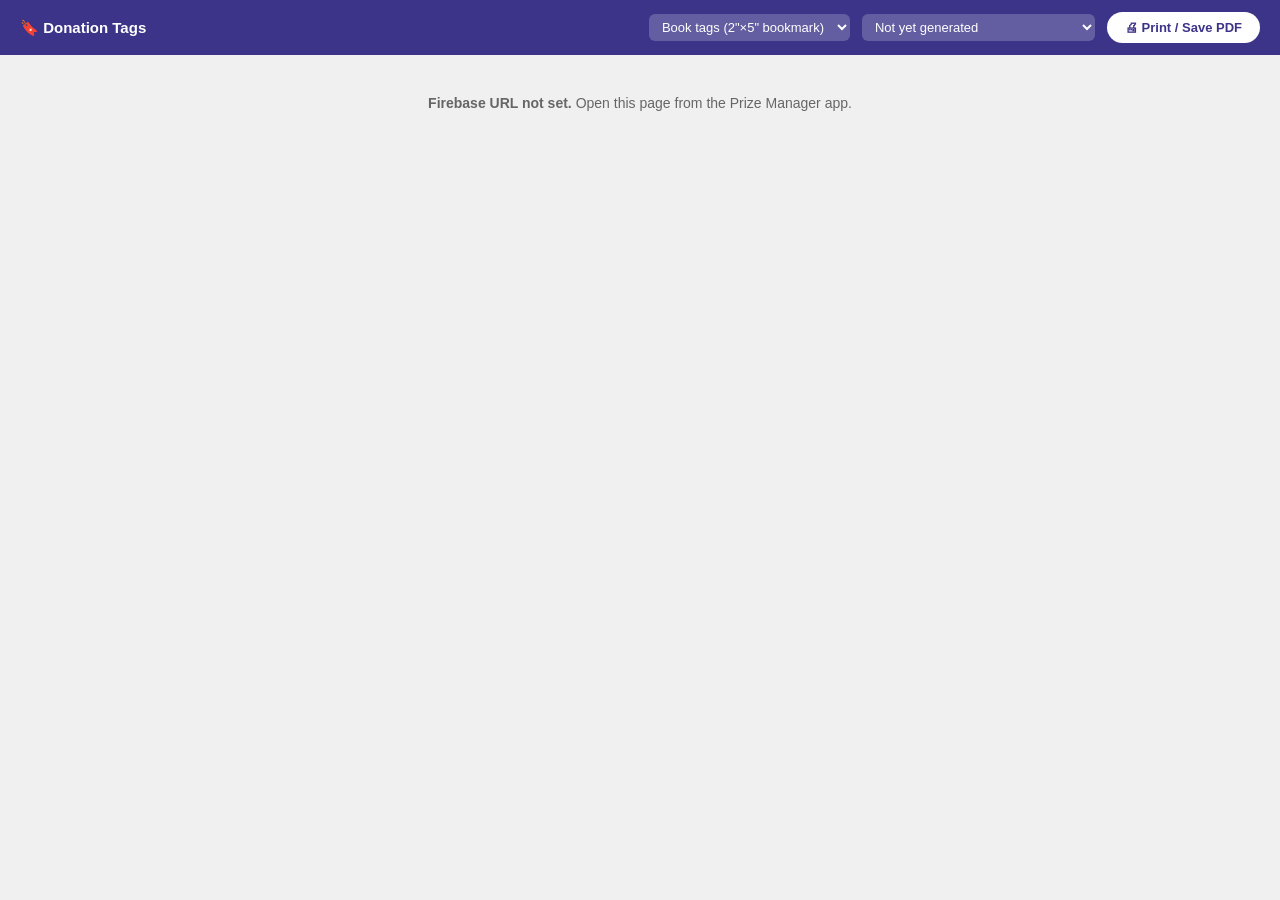
==== bookmark-print.html @ 58a6f6b8 "Fix dead QR API (Google Charts shut down years ago, silently breaking every QR code): switched to ap" ====
<!DOCTYPE html>
<html lang="en">
<head>
<meta charset="UTF-8">
<meta name="viewport" content="width=device-width, initial-scale=1.0">
<title>Donation Tags — Print</title>
<link href="https://fonts.googleapis.com/css2?family=Carlito:wght@400;700&family=EB+Garamond:wght@400;600&display=swap" rel="stylesheet">
<style>
:root{--ct-template-url:url('[data-uri]');}
@page { size: letter portrait; margin: 0.5in 0.25in; }
/* Clothing tags print landscape (11"×8.5") — overridden dynamically per
   selected tag type via #page-orientation-style, injected in buildSheets(). */
*{box-sizing:border-box;margin:0;padding:0}
body{font-family:-apple-system,BlinkMacSystemFont,'Segoe UI',sans-serif;background:#f0f0f0}
.controls{background:#3C3489;color:white;padding:12px 20px;display:flex;align-items:center;gap:12px;flex-wrap:wrap;position:sticky;top:0;z-index:10}
.controls h1{font-size:15px;font-weight:600;flex:1}
.ctrl-select{font-size:13px;padding:5px 9px;border-radius:6px;border:none;background:rgba(255,255,255,.2);color:white}
.ctrl-select option{color:#2C2C2C;background:white}
.btn-print{background:white;color:#3C3489;border:none;padding:8px 18px;border-radius:20px;font-size:13px;font-weight:600;cursor:pointer}
.loading{text-align:center;padding:40px;color:#666;font-size:14px}
.sheet{width:fit-content;margin:0 auto;background:white}
/* Visual-only representation of the physical 8.5"×11" sheet with the 8"×10"
   tag table centered inside it (0.25in side / 0.5in top-bottom margin) — so
   the printer allowance is actually visible on screen, not just baked into
   the invisible @page rule above which only applies once you print/export. */
.page-frame{width:8.5in;margin:28px auto;background:white;box-shadow:0 2px 14px rgba(0,0,0,.18);position:relative;padding:0.5in 0.25in;box-sizing:border-box}
.page-frame.landscape{width:11in;padding:0.25in 0.5in}
.page-frame-label{position:absolute;top:-20px;left:0;font-size:11px;color:#888;font-family:-apple-system,sans-serif}
.page-frame .sheet{outline:1px dashed #bbb}
@media print{
  .page-frame{width:auto;box-shadow:none;padding:0;margin:0}
  .page-frame-label{display:none}
  .page-frame .sheet{outline:none}
}

/* ── BOOK tag: 2"×5", 4 cols × 2 rows = 8in × 10in table (printer allowance built into @page margin above) ── */
.page-book{display:grid;grid-template-columns:repeat(4,2in);grid-template-rows:repeat(2,5in);gap:0;background:white;page-break-after:always}
.bm{width:2in;height:5in;overflow:hidden;display:flex;flex-direction:column;align-items:center;justify-content:space-evenly;background:white;border:.5px solid #ddd;font-family:Calibri,Carlito,sans-serif}
.bm-logo{width:1.7in;height:.4in;display:flex;align-items:center;justify-content:center;flex-shrink:0;overflow:hidden}
.bm-logo img{max-width:100%;max-height:100%;object-fit:contain}
.bm-logo-ph{font-size:6.5px;color:#aaa;text-align:center;border:1px dashed #ddd;margin:4px;width:calc(100% - 8px);height:calc(100% - 8px);display:flex;align-items:center;justify-content:center;border-radius:3px}
.bm-headline{font-family:Calibri,Carlito,sans-serif;font-size:10.6pt;color:#1B2A4A;text-align:center;padding:0 6px;line-height:1.3;font-weight:500;flex-shrink:0}
.bm-donor{width:calc(100% - 10px);margin:0 5px;display:flex;align-items:center;justify-content:center;flex-shrink:0;min-height:.4in}
.bm-donor img{max-width:100%;max-height:.6in;object-fit:contain}
.bm-donor-name{font-family:'Adobe Garamond Pro','EB Garamond',Garamond,serif;font-variant:small-caps;font-size:16pt;font-weight:600;color:#1B2A4A;text-align:center;line-height:1.75;padding:0 3px;width:100%}
.bm-body{font-family:Calibri,Carlito,sans-serif;font-size:10.6pt;color:#1B2A4A;text-align:center;padding:0 7px;line-height:1.3;flex-shrink:0}
.bm-heart{font-size:15px;text-align:center;flex-shrink:0}
.bm-qr{width:100%;padding:0 6px;display:flex;align-items:center;gap:5px;flex-shrink:0}
.bm-qr-img{width:.5in;height:.5in;flex-shrink:0}
.bm-qr-img img{width:100%;height:100%}
.bm-qr-ph{width:.5in;height:.5in;border:1px dashed #ccc;display:flex;align-items:center;justify-content:center;font-size:6px;color:#aaa;text-align:center;flex-shrink:0}
.bm-qr-right{flex:1}
.bm-qr-line{width:100%;height:.5px;background:#333;margin:2px 0}
.bm-qr-lbl{font-family:Calibri,Carlito,sans-serif;font-size:10.6pt;color:#333;text-align:center;line-height:1.25;padding:1px 0}

/* ── CLOTHING tag: 2.5"×4", printed landscape ──
   Uses your actual template PNG as the background — hole, logo, circle,
   headline, body text, both navy lines, and the heart are all baked into
   that image at their real, correct positions. Nothing here re-derives
   or redraws any of that, which removes the risk of me re-measuring it
   wrong. Only three things are ever overlaid on top, because only these
   three actually change per prize:
     size value        centered inside the circle,  top .96in, h .571in
     donor name/logo   centered in the blank zone,  top 1.84in, h .5in
     QR code + caption "Scan the QR code to / visit [pronoun] website"
                        QR: .45×.45in, left .39in, top 3.43in
                        caption: 1×.208in, right .39in, top 3.5in
*/
.page-clothing{display:grid;grid-template-columns:repeat(4,2.5in);grid-template-rows:repeat(2,4in);gap:0.02in;background:white;page-break-after:always}
.ct{width:2.5in;height:4in;overflow:hidden;background-color:white;background-image:var(--ct-template-url);background-size:100% 100%;background-repeat:no-repeat;border:.5px solid #ddd;position:relative;font-family:Calibri,Carlito,sans-serif}
.ct-size-value-wrap{position:absolute;left:0;right:0;top:.96in;height:.571in;display:flex;align-items:center;justify-content:center;overflow:hidden}
.ct-size-value{font-family:'Adobe Garamond Pro','EB Garamond',Garamond,serif;font-variant:small-caps;font-size:20pt;color:#1B2A4A;line-height:1;white-space:nowrap;display:inline-block}
.ct-donor{position:absolute;left:6px;right:6px;top:1.75in;height:.59in;display:flex;align-items:center;justify-content:center;overflow:hidden}
.ct-donor img{max-width:2in;max-height:min(.75in,100%);object-fit:contain}
.ct-donor-name{font-family:'Adobe Garamond Pro','EB Garamond',Garamond,serif;font-variant:small-caps;font-size:16pt;font-weight:600;color:#1B2A4A;text-align:center;line-height:1.4;width:100%;padding:0 4px}
.ct-qr-img{width:.45in;height:.45in;position:absolute;left:.39in;top:3.43in}
.ct-qr-img img{width:100%;height:100%}
.ct-qr-ph{width:.45in;height:.45in;border:1px dashed #ccc;display:flex;align-items:center;justify-content:center;font-size:5px;color:#aaa;position:absolute;left:.39in;top:3.43in}
.ct-qr-lbl{width:1in;height:.208in;overflow:hidden;font-family:Helvetica,Arial,sans-serif;font-size:6.5pt;color:#E2765E;text-align:center;line-height:1.05;position:absolute;right:.39in;top:3.5in}

/* ── ITEM tag: 2.5"×3", 4 cols × 2 rows ── */
.page-item{display:grid;grid-template-columns:repeat(4,2.5in);grid-template-rows:repeat(2,3in);gap:0.02in;background:white;page-break-after:always}
.it{width:2.5in;height:3in;overflow:hidden;display:flex;flex-direction:column;align-items:center;justify-content:space-evenly;background:white;border:.5px solid #ddd;position:relative;font-family:Calibri,Carlito,sans-serif}
.it-hole{width:.2in;height:.2in;border-radius:50%;border:1.5px solid #888;position:absolute;top:.12in;left:.12in}
.it-logo{width:1.7in;height:.4in;display:flex;align-items:center;justify-content:center;flex-shrink:0}
.it-logo img{max-width:90%;max-height:90%;object-fit:contain}
.it-logo-ph{font-size:6px;color:#aaa;border:1px dashed #ddd;margin:3px;width:calc(100% - 6px);height:calc(100% - 6px);display:flex;align-items:center;justify-content:center;border-radius:3px}
.it-headline{font-family:Calibri,Carlito,sans-serif;font-size:10.6pt;color:#1B2A4A;text-align:center;padding:0 6px;line-height:1.3;font-weight:500;flex-shrink:0}
.it-donor{width:calc(100% - 10px);margin:0 5px;display:flex;align-items:center;justify-content:center;flex-shrink:0;min-height:.4in}
.it-donor img{max-width:100%;max-height:.5in;object-fit:contain}
.it-donor-name{font-family:'Adobe Garamond Pro','EB Garamond',Garamond,serif;font-variant:small-caps;font-size:16pt;font-weight:600;color:#1B2A4A;text-align:center;line-height:1.75;width:100%;padding:0 3px}
.it-body{font-family:Calibri,Carlito,sans-serif;font-size:10.6pt;color:#1B2A4A;text-align:center;padding:0 7px;line-height:1.3;flex-shrink:0}
.it-heart{font-size:11px;text-align:center;flex-shrink:0}
.it-qr{width:100%;padding:0 5px;display:flex;align-items:center;gap:4px;flex-shrink:0}
.it-qr-img{width:.4in;height:.4in;flex-shrink:0}
.it-qr-img img{width:100%;height:100%}
.it-qr-ph{width:.4in;height:.4in;border:1px dashed #ccc;display:flex;align-items:center;justify-content:center;font-size:5px;color:#aaa;flex-shrink:0}
.it-qr-lbl{flex:1;font-family:Calibri,Carlito,sans-serif;font-size:10.6pt;color:#333;text-align:center;line-height:1.25}
.it-qr-line{width:100%;height:.5px;background:#333;margin:1px 0}

.empty-slot{border:1px dashed #eee;background:#fafafa}
@media print{.controls{display:none!important}body,html{background:white}.sheet{margin:0;width:100%}}
</style>
</head>
<body>
<div class="controls">
  <h1 id="ctrl-title">🔖 Donation Tags</h1>
  <select class="ctrl-select" id="type-sel" onchange="buildSheets()">
    <option value="book">Book tags (2"×5" bookmark)</option>
    <option value="clothing">Clothing tags (2.5"×4")</option>
    <option value="item">Item tags (2.5"×3")</option>
  </select>
  <select class="ctrl-select" id="status-sel" onchange="buildSheets()">
    <option value="unprinted">Not yet generated</option>
    <option value="all">All with donors</option>
    <option value="reprint">All — including already generated</option>
  </select>
  <button class="btn-print" onclick="doPrint()">🖨 Print / Save PDF</button>
</div>
<div id="loading" class="loading">Loading prizes from Firebase…</div>
<div id="sheet-wrap"></div>

<script>
const params=new URLSearchParams(window.location.search);
const DB=params.get('db')||localStorage.getItem('soiree_firebase_url')||'';
const TYPE=params.get('type')||'book';
const GDRIVE_FOLDER='1F4JcjLJhGbH14fUKv-dzrK1v85R8Qzqf';

// Pre-select type from URL param
document.getElementById('type-sel').value=TYPE;

const BODY_TEXT='Donations like this make it<br>possible for us to provide<br>everyone a gift. 🎁<br>Please, find a way to show<br>them some gratitude!<br>Send them a message,<br>make a social media post, or<br>next time you are gift<br>shopping for yourself, or a<br>friend, remember them.';

function esc(s){return String(s||'').replace(/&/g,'&amp;').replace(/"/g,'&quot;').replace(/</g,'&lt;').replace(/>/g,'&gt;');}
function qr(url){return`https://api.qrserver.com/v1/create-qr-code/?size=300x300&data=${encodeURIComponent(url||'https://example.com')}`;}
function donorSection(p,nameClass,imgClass){
  if(p.donorLogo) return`<div class="${nameClass.replace('name','')}" style="width:calc(100% - 10px);margin:3px 5px;display:flex;align-items:center;justify-content:center;flex-shrink:0;min-height:.5in"><img src="${esc(p.donorLogo)}" onerror="this.style.display='none';this.nextElementSibling.style.display='block'"><div class="${nameClass}" style="display:none">${esc(p.donor)}</div></div>`;
  return`<div class="${nameClass}">${esc(p.donor)}</div>`;
}

let _allPrizes=[];

function filterPrizes(){
  const type=document.getElementById('type-sel').value;
  const status=document.getElementById('status-sel').value;
  return _allPrizes.filter(p=>{
    if(!p.donor||!p.needTag) return false;
    if(p.bundledInto) return false;
    // donationTagType ('book'/'clothing'/'other') is set per-donation, independent
    // of itemType — an author can donate clothing, a business can donate a book, etc.
    const tagType=p.donationTagType||'book';
    if(type==='book'&&tagType!=='book') return false;
    if(type==='clothing'&&tagType!=='clothing') return false;
    if(type==='item'&&tagType!=='other') return false;
    if(status==='unprinted') return !p.tagGenerated;
    return true;
  });
}

function bookTag(p){
  const pr=p.donorPronoun||'their';
  const qrWord=p.donorQRType==='instagram'?'profile':'website';
  const qrDest=p.donorWebsite||p.url||'';
  const logoArea=p.donorLogo
    ?`<div class="bm-donor"><img src="${esc(p.donorLogo)}" onerror="this.style.display='none';this.nextElementSibling.style.display='block'"><div class="bm-donor-name" style="display:none">${esc(p.donor)}</div></div>`
    :`<div class="bm-donor"><div class="bm-donor-name">${esc(p.donor)}</div></div>`;
  // No website on file → no QR to scan, so drop that section entirely and
  // let the heart become the final item; justify-content:space-evenly on
  // .bm then automatically re-spreads the remaining 5 sections evenly.
  const qrSection=qrDest?`<div class="bm-qr">
      <div class="bm-qr-img"><img src="${qr(qrDest)}" alt="QR"></div>
      <div class="bm-qr-right"><div class="bm-qr-line"></div><div class="bm-qr-lbl">Scan the QR<br>code to visit<br>${esc(pr)} ${qrWord}</div><div class="bm-qr-line"></div></div>
    </div>`:'';
  return`<div class="bm">
    <div class="bm-logo">${'<!-- LOGO_PLACEHOLDER -->'?`<img src="" id="bm-logo-img" style="max-width:100%;max-height:100%;object-fit:contain" alt="Bookish Summer Soirée 2027">`:''}</div>
    <div class="bm-headline">This book was<br>donated by</div>
    ${logoArea}
    <div class="bm-body">${BODY_TEXT}</div>
    <div class="bm-heart">🩷</div>
    ${qrSection}
  </div>`;
}

function clothingTag(p){
  const pr=p.donorPronoun||'their';
  const qrWord=p.donorQRType==='instagram'?'profile':'website';
  const size=p.clothingSize==='Custom'?(p.clothingSizeCustom||''):p.clothingSize||'';
  const isOneSize = p.clothingSize==='One size';
  const qrDest=p.donorWebsite||'';
  const logoArea=p.donorLogo
    ?`<div class="ct-donor"><img src="${esc(p.donorLogo)}" onerror="this.style.display='none';this.nextElementSibling.style.display='block'"><div class="ct-donor-name" style="display:none">${esc(p.donor)}</div></div>`
    :`<div class="ct-donor"><div class="ct-donor-name">${esc(p.donor)}</div></div>`;
  // Hole, logo, ring, headline, body, both navy lines, and the heart are
  // all baked into the template background image now — only the QR code
  // image and the caption text (which has the dynamic pronoun) are real
  // overlays. No website on file → nothing to scan, so it's omitted.
  const qrSection=qrDest?`
    <div class="ct-qr-img"><img src="${qr(qrDest)}" alt="QR"></div>
    <div class="ct-qr-lbl">Scan the QR code to<br>visit ${esc(pr)} ${qrWord}</div>`:'';
  const sizeSection = (isOneSize || !size) ? '' : `<div class="ct-size-value-wrap"><span class="ct-size-value">${esc(size)}</span></div>`;
  return`<div class="ct">
    ${sizeSection}
    ${logoArea}
    ${qrSection}
  </div>`;
}

function itemTag(p){
  const pr=p.donorPronoun||'their';
  const qrWord=p.donorQRType==='instagram'?'profile':'website';
  const qrDest=p.donorWebsite||'';
  const logoArea=p.donorLogo
    ?`<div class="it-donor"><img src="${esc(p.donorLogo)}" onerror="this.style.display='none';this.nextElementSibling.style.display='block'"><div class="it-donor-name" style="display:none">${esc(p.donor)}</div></div>`
    :`<div class="it-donor"><div class="it-donor-name">${esc(p.donor)}</div></div>`;
  const qrSection=qrDest?`<div class="it-qr">
      <div class="it-qr-img"><img src="${qr(qrDest)}" alt="QR"></div>
      <div class="it-qr-lbl"><div class="it-qr-line"></div>Scan the QR<br>code to visit<br>${esc(pr)} ${qrWord}<div class="it-qr-line"></div></div>
    </div>`:'';
  return`<div class="it">
    <div class="it-hole"></div>
    <div class="it-logo"><img src="" class="tag-logo-img" style="max-width:95%;max-height:95%;object-fit:contain" alt="Soirée 2027"></div>
    <div class="it-headline">This item was<br>donated by</div>
    ${logoArea}
    <div class="it-body">${BODY_TEXT}</div>
    <div class="it-heart">🩷</div>
    ${qrSection}
  </div>`;
}

function setPageOrientation(type){
  let styleEl = document.getElementById('page-orientation-style');
  if (!styleEl) {
    styleEl = document.createElement('style');
    styleEl.id = 'page-orientation-style';
    document.head.appendChild(styleEl);
  }
  // Clothing tag table is 10in wide x 8in tall (4×2.5in cols, 2×4in rows) —
  // fits a landscape 11"×8.5" sheet with 0.5in side / 0.25in top-bottom margin.
  styleEl.textContent = type==='clothing'
    ? '@page { size: letter landscape; margin: 0.25in 0.5in; }'
    : '@page { size: letter portrait; margin: 0.5in 0.25in; }';
}

function buildSheets(){
  const type=document.getElementById('type-sel').value;
  setPageOrientation(type);
  const filtered=filterPrizes();
  // One donated article can have qty > 1 (e.g. a donor gave 8 of the same
  // shirt) — expand each prize into `qty` individual tags rather than
  // printing just one tag per database record.
  const prizes=[];
  filtered.forEach(p=>{
    const n = Math.max(1, +p.qty||1);
    for(let i=0;i<n;i++) prizes.push(p);
  });
  const wrap=document.getElementById('sheet-wrap');
  document.getElementById('loading').style.display='none';
  if(!prizes.length){wrap.innerHTML=`<div class="loading">No matching prizes found for this tag type and filter.</div>`;return;}
  const PER=8;
  const pageClass=type==='book'?'page-book':type==='clothing'?'page-clothing':'page-item';
  const tagFn=type==='book'?bookTag:type==='clothing'?clothingTag:itemTag;
  const emptyClass=type==='book'?'bm':type==='clothing'?'ct':'it';
  let html='';
  for(let i=0;i<prizes.length;i+=PER){
    const batch=prizes.slice(i,i+PER);
    while(batch.length<PER) batch.push(null);
    const sheetHtml=`<div class="sheet"><div class="${pageClass}">${batch.map(p=>p?tagFn(p):`<div class="${emptyClass} empty-slot"></div>`).join('')}</div></div>`;
    html+=type==='book'
      ? `<div class="page-frame"><div class="page-frame-label">8.5" × 11" sheet — dashed line shows the 8" × 10" tag table (0.25in side / 0.5in top-bottom margin)</div>${sheetHtml}</div>`
      : type==='clothing'
      ? `<div class="page-frame landscape"><div class="page-frame-label">11" × 8.5" landscape sheet — dashed line shows the 10" × 8" tag table (0.5in side / 0.25in top-bottom margin)</div>${sheetHtml}</div>`
      : sheetHtml;
  }
  wrap.innerHTML=html;
  document.getElementById('ctrl-title').textContent=`🔖 ${prizes.length} ${type} tag${prizes.length!==1?'s':''}`;
  if(type==='clothing') fitSizeValues();
}

// Safety net for the size circle: at 20pt, most sizes (S, M, L, XL) fit
// fine, but a longer label (XXXL, or a custom size) could overflow the
// smaller .65in circle. Shrinks that specific label — and only that
// label — down in small steps until it fits, never touching anything else.
function fitSizeValues(){
  document.querySelectorAll('.ct-size-value').forEach(el=>{
    const wrap=el.parentElement;
    let size=20;
    el.style.fontSize=size+'pt';
    while(el.scrollWidth>wrap.clientWidth && size>10){
      size-=0.5;
      el.style.fontSize=size+'pt';
    }
  });
}

async function doPrint(){
  // Mark all currently displayed prizes as tagGenerated
  const prizes=filterPrizes();
  const ids=prizes.map(p=>p.id);
  if(DB&&ids.length){
    try{
      for(const id of ids){
        await fetch(`${DB}/prizes/${id}/tagGenerated.json`,{method:'PUT',headers:{'Content-Type':'application/json'},body:'true'});
        await fetch(`${DB}/prizes/${id}/tagMade.json`,{method:'PUT',headers:{'Content-Type':'application/json'},body:'true'});
      }
    }catch(e){console.warn('Could not mark tags as generated:',e);}
  }
  window.print();
}

async function loadPrizes(){
  if(!DB){document.getElementById('loading').innerHTML='<b>Firebase URL not set.</b> Open this page from the Prize Manager app.';return;}
  try{
    const res=await fetch(DB+'/prizes.json');
    const data=await res.json();
    _allPrizes=data?Object.values(data):[];
    buildSheets();
  }catch(e){document.getElementById('loading').innerHTML='Could not load prizes. Check your Firebase URL.';}
}

loadPrizes();

// Set logo once available
function applyLogo(){
  const src = window.SOIREE_LOGO_2027 || '';
  document.querySelectorAll('#bm-logo-img,.tag-logo-img').forEach(img=>{ img.src=src; });
}
// Re-apply after sheets are built
const _origBuildSheets = buildSheets;
buildSheets = function(){
  _origBuildSheets();
  setTimeout(applyLogo, 50);
};
// Apply on logo script load
window.addEventListener('load', applyLogo);

</script>
<script src="js/logo.js"></script>
</body>
</html>
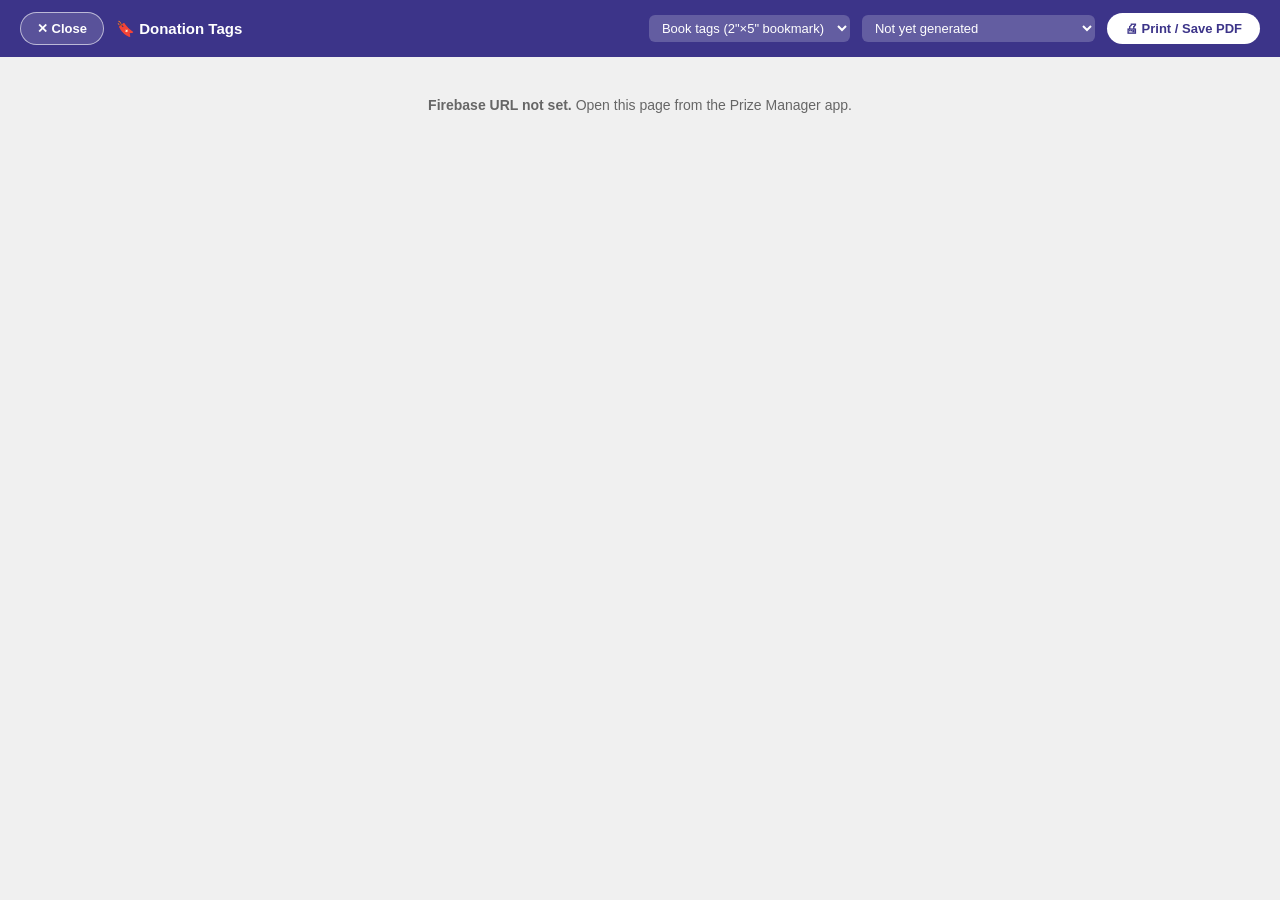
==== commit 64811a25: "Add a clear Close button to the tag print preview - was previously no way out except force-quitting " ====
--- a/bookmark-print.html
+++ b/bookmark-print.html
@@ -6,7 +6,7 @@
 <title>Donation Tags — Print</title>
 <link href="https://fonts.googleapis.com/css2?family=Carlito:wght@400;700&family=EB+Garamond:wght@400;600&display=swap" rel="stylesheet">
 <style>
-:root{--ct-template-url:url('[data-uri]');}
+:root{--ct-template-url:url('[data-uri]');--it-template-url:url('[data-uri]');}
 @page { size: letter portrait; margin: 0.5in 0.25in; }
 /* Clothing tags print landscape (11"×8.5") — overridden dynamically per
    selected tag type via #page-orientation-style, injected in buildSheets(). */
@@ -17,6 +17,7 @@
 .ctrl-select{font-size:13px;padding:5px 9px;border-radius:6px;border:none;background:rgba(255,255,255,.2);color:white}
 .ctrl-select option{color:#2C2C2C;background:white}
 .btn-print{background:white;color:#3C3489;border:none;padding:8px 18px;border-radius:20px;font-size:13px;font-weight:600;cursor:pointer}
+.btn-close{background:rgba(255,255,255,.15);color:white;border:1.5px solid rgba(255,255,255,.6);padding:8px 16px;border-radius:20px;font-size:13px;font-weight:600;cursor:pointer}
 .loading{text-align:center;padding:40px;color:#666;font-size:14px}
 .sheet{width:fit-content;margin:0 auto;background:white}
 /* Visual-only representation of the physical 8.5"×11" sheet with the 8"×10"
@@ -35,7 +36,7 @@
 
 /* ── BOOK tag: 2"×5", 4 cols × 2 rows = 8in × 10in table (printer allowance built into @page margin above) ── */
 .page-book{display:grid;grid-template-columns:repeat(4,2in);grid-template-rows:repeat(2,5in);gap:0;background:white;page-break-after:always}
-.bm{width:2in;height:5in;overflow:hidden;display:flex;flex-direction:column;align-items:center;justify-content:space-evenly;background:white;border:.5px solid #ddd;font-family:Calibri,Carlito,sans-serif}
+.bm{width:2in;height:5in;overflow:hidden;display:flex;flex-direction:column;align-items:center;justify-content:space-evenly;background:white;border:.5px solid #ddd;position:relative;font-family:Calibri,Carlito,sans-serif}
 .bm-logo{width:1.7in;height:.4in;display:flex;align-items:center;justify-content:center;flex-shrink:0;overflow:hidden}
 .bm-logo img{max-width:100%;max-height:100%;object-fit:contain}
 .bm-logo-ph{font-size:6.5px;color:#aaa;text-align:center;border:1px dashed #ddd;margin:4px;width:calc(100% - 8px);height:calc(100% - 8px);display:flex;align-items:center;justify-content:center;border-radius:3px}
@@ -45,13 +46,18 @@
 .bm-donor-name{font-family:'Adobe Garamond Pro','EB Garamond',Garamond,serif;font-variant:small-caps;font-size:16pt;font-weight:600;color:#1B2A4A;text-align:center;line-height:1.75;padding:0 3px;width:100%}
 .bm-body{font-family:Calibri,Carlito,sans-serif;font-size:10.6pt;color:#1B2A4A;text-align:center;padding:0 7px;line-height:1.3;flex-shrink:0}
 .bm-heart{font-size:15px;text-align:center;flex-shrink:0}
-.bm-qr{width:100%;padding:0 6px;display:flex;align-items:center;gap:5px;flex-shrink:0}
-.bm-qr-img{width:.5in;height:.5in;flex-shrink:0}
+/* This block still participates in flow (so space-evenly correctly
+   reserves room for it and body text/heart can't drift into it), but
+   everything inside is positioned locally within the block — left:1.42in
+   here is still 1.42in from the card's left edge, since the block spans
+   the card's full width starting at the same left edge. */
+.bm-qr-block{width:100%;min-height:.75in;position:relative;flex-shrink:0}
+.bm-qr-img{width:.5in;height:.5in;position:absolute;left:.073in;top:.125in}
 .bm-qr-img img{width:100%;height:100%}
-.bm-qr-ph{width:.5in;height:.5in;border:1px dashed #ccc;display:flex;align-items:center;justify-content:center;font-size:6px;color:#aaa;text-align:center;flex-shrink:0}
-.bm-qr-right{flex:1}
-.bm-qr-line{width:100%;height:.5px;background:#333;margin:2px 0}
-.bm-qr-lbl{font-family:Calibri,Carlito,sans-serif;font-size:10.6pt;color:#333;text-align:center;line-height:1.25;padding:1px 0}
+.bm-qr-ph{width:.5in;height:.5in;border:1px dashed #ccc;display:flex;align-items:center;justify-content:center;font-size:6px;color:#aaa;text-align:center;position:absolute;left:.073in;top:.125in}
+.bm-qr-line-top{width:1.3in;height:.5px;background:#333;position:absolute;left:.625in;top:.05in}
+.bm-qr-line-bottom{width:1.3in;height:.5px;background:#333;position:absolute;left:.625in;top:.67in}
+.bm-qr-lbl{position:absolute;left:1.42in;transform:translateX(-50%);top:.1in;width:max-content;font-family:Calibri,Carlito,sans-serif;font-size:10.6pt;color:#333;text-align:center;line-height:1.25;white-space:nowrap}
 
 /* ── CLOTHING tag: 2.5"×4", printed landscape ──
    Uses your actual template PNG as the background — hole, logo, circle,
@@ -76,27 +82,25 @@
 .ct-qr-img{width:.45in;height:.45in;position:absolute;left:.39in;top:3.43in}
 .ct-qr-img img{width:100%;height:100%}
 .ct-qr-ph{width:.45in;height:.45in;border:1px dashed #ccc;display:flex;align-items:center;justify-content:center;font-size:5px;color:#aaa;position:absolute;left:.39in;top:3.43in}
-.ct-qr-lbl{width:1in;height:.208in;overflow:hidden;font-family:Helvetica,Arial,sans-serif;font-size:6.5pt;color:#E2765E;text-align:center;line-height:1.05;position:absolute;right:.39in;top:3.5in}
-
-/* ── ITEM tag: 2.5"×3", 4 cols × 2 rows ── */
+.ct-qr-lbl{position:absolute;left:1.57in;transform:translateX(-50%);width:max-content;top:3.5in;font-family:Helvetica,Arial,sans-serif;font-size:6.5pt;color:#E2765E;text-align:center;line-height:1.05;white-space:nowrap}
+
+/* ── ITEM tag: 2.5"×3", 4 cols × 2 rows, printed landscape (page) ──
+   Uses your real template PNG as background — logo, headline, body text,
+   both navy lines, and the heart are all baked in already. Only three
+   overlays, matching your exact spec:
+     name/logo   centered horizontally, vertically centered 1.03in–1.46in
+     QR code     .4×.4in, left .45in, top 2.46in
+     caption     vertically centered 2.49in–2.72in, right of the QR
+*/
 .page-item{display:grid;grid-template-columns:repeat(4,2.5in);grid-template-rows:repeat(2,3in);gap:0.02in;background:white;page-break-after:always}
-.it{width:2.5in;height:3in;overflow:hidden;display:flex;flex-direction:column;align-items:center;justify-content:space-evenly;background:white;border:.5px solid #ddd;position:relative;font-family:Calibri,Carlito,sans-serif}
-.it-hole{width:.2in;height:.2in;border-radius:50%;border:1.5px solid #888;position:absolute;top:.12in;left:.12in}
-.it-logo{width:1.7in;height:.4in;display:flex;align-items:center;justify-content:center;flex-shrink:0}
-.it-logo img{max-width:90%;max-height:90%;object-fit:contain}
-.it-logo-ph{font-size:6px;color:#aaa;border:1px dashed #ddd;margin:3px;width:calc(100% - 6px);height:calc(100% - 6px);display:flex;align-items:center;justify-content:center;border-radius:3px}
-.it-headline{font-family:Calibri,Carlito,sans-serif;font-size:10.6pt;color:#1B2A4A;text-align:center;padding:0 6px;line-height:1.3;font-weight:500;flex-shrink:0}
-.it-donor{width:calc(100% - 10px);margin:0 5px;display:flex;align-items:center;justify-content:center;flex-shrink:0;min-height:.4in}
-.it-donor img{max-width:100%;max-height:.5in;object-fit:contain}
-.it-donor-name{font-family:'Adobe Garamond Pro','EB Garamond',Garamond,serif;font-variant:small-caps;font-size:16pt;font-weight:600;color:#1B2A4A;text-align:center;line-height:1.75;width:100%;padding:0 3px}
-.it-body{font-family:Calibri,Carlito,sans-serif;font-size:10.6pt;color:#1B2A4A;text-align:center;padding:0 7px;line-height:1.3;flex-shrink:0}
-.it-heart{font-size:11px;text-align:center;flex-shrink:0}
-.it-qr{width:100%;padding:0 5px;display:flex;align-items:center;gap:4px;flex-shrink:0}
-.it-qr-img{width:.4in;height:.4in;flex-shrink:0}
+.it{width:2.5in;height:3in;overflow:hidden;background-color:white;background-image:var(--it-template-url);background-size:100% 100%;background-repeat:no-repeat;border:.5px solid #ddd;position:relative;font-family:Calibri,Carlito,sans-serif}
+.it-donor{position:absolute;left:6px;right:6px;top:1.03in;height:.43in;display:flex;align-items:center;justify-content:center;overflow:hidden}
+.it-donor img{max-width:2in;max-height:min(.43in,100%);object-fit:contain}
+.it-donor-name{font-family:'Adobe Garamond Pro','EB Garamond',Garamond,serif;font-variant:small-caps;font-size:14pt;font-weight:600;color:#1B2A4A;text-align:center;line-height:1.2;width:100%;padding:0 3px}
+.it-qr-img{width:.4in;height:.4in;position:absolute;left:.45in;top:2.46in}
 .it-qr-img img{width:100%;height:100%}
-.it-qr-ph{width:.4in;height:.4in;border:1px dashed #ccc;display:flex;align-items:center;justify-content:center;font-size:5px;color:#aaa;flex-shrink:0}
-.it-qr-lbl{flex:1;font-family:Calibri,Carlito,sans-serif;font-size:10.6pt;color:#333;text-align:center;line-height:1.25}
-.it-qr-line{width:100%;height:.5px;background:#333;margin:1px 0}
+.it-qr-ph{width:.4in;height:.4in;border:1px dashed #ccc;display:flex;align-items:center;justify-content:center;font-size:5px;color:#aaa;position:absolute;left:.45in;top:2.46in}
+.it-qr-lbl{position:absolute;left:1.57in;transform:translateX(-50%);width:max-content;top:2.49in;height:.23in;font-family:Calibri,Carlito,sans-serif;font-size:6.5pt;color:#DC3C1F;text-align:center;line-height:1.05;white-space:nowrap}
 
 .empty-slot{border:1px dashed #eee;background:#fafafa}
 @media print{.controls{display:none!important}body,html{background:white}.sheet{margin:0;width:100%}}
@@ -104,6 +108,7 @@
 </head>
 <body>
 <div class="controls">
+  <button class="btn-close" onclick="closeTagPreview()" title="Close and go back">✕ Close</button>
   <h1 id="ctrl-title">🔖 Donation Tags</h1>
   <select class="ctrl-select" id="type-sel" onchange="buildSheets()">
     <option value="book">Book tags (2"×5" bookmark)</option>
@@ -133,6 +138,18 @@
 
 function esc(s){return String(s||'').replace(/&/g,'&amp;').replace(/"/g,'&quot;').replace(/</g,'&lt;').replace(/>/g,'&gt;');}
 function qr(url){return`https://api.qrserver.com/v1/create-qr-code/?size=300x300&data=${encodeURIComponent(url||'https://example.com')}`;}
+// Since this page opens in its own new tab, window.close() usually works —
+// but some browsers block closing a tab a script didn't fully control.
+// If that happens, fall back to navigating back to the main app instead of
+// leaving the person stuck with no way out.
+function closeTagPreview(){
+  window.close();
+  setTimeout(function(){
+    if (!window.closed) {
+      window.location.href = 'index.html';
+    }
+  }, 300);
+}
 function donorSection(p,nameClass,imgClass){
   if(p.donorLogo) return`<div class="${nameClass.replace('name','')}" style="width:calc(100% - 10px);margin:3px 5px;display:flex;align-items:center;justify-content:center;flex-shrink:0;min-height:.5in"><img src="${esc(p.donorLogo)}" onerror="this.style.display='none';this.nextElementSibling.style.display='block'"><div class="${nameClass}" style="display:none">${esc(p.donor)}</div></div>`;
   return`<div class="${nameClass}">${esc(p.donor)}</div>`;
@@ -164,13 +181,15 @@
   const logoArea=p.donorLogo
     ?`<div class="bm-donor"><img src="${esc(p.donorLogo)}" onerror="this.style.display='none';this.nextElementSibling.style.display='block'"><div class="bm-donor-name" style="display:none">${esc(p.donor)}</div></div>`
     :`<div class="bm-donor"><div class="bm-donor-name">${esc(p.donor)}</div></div>`;
-  // No website on file → no QR to scan, so drop that section entirely and
-  // let the heart become the final item; justify-content:space-evenly on
-  // .bm then automatically re-spreads the remaining 5 sections evenly.
-  const qrSection=qrDest?`<div class="bm-qr">
-      <div class="bm-qr-img"><img src="${qr(qrDest)}" alt="QR"></div>
-      <div class="bm-qr-right"><div class="bm-qr-line"></div><div class="bm-qr-lbl">Scan the QR<br>code to visit<br>${esc(pr)} ${qrWord}</div><div class="bm-qr-line"></div></div>
-    </div>`:'';
+  // No website on file → no QR to scan, so drop the whole block entirely;
+  // justify-content:space-evenly on .bm then re-spreads the remaining
+  // sections since this block no longer takes up flow space either.
+  const qrSection=qrDest?`<div class="bm-qr-block">
+    <div class="bm-qr-img"><img src="${qr(qrDest)}" alt="QR"></div>
+    <div class="bm-qr-line-top"></div>
+    <div class="bm-qr-lbl">Scan the QR<br>code to visit<br>${esc(pr)} ${qrWord}</div>
+    <div class="bm-qr-line-bottom"></div>
+  </div>`:'';
   return`<div class="bm">
     <div class="bm-logo">${'<!-- LOGO_PLACEHOLDER -->'?`<img src="" id="bm-logo-img" style="max-width:100%;max-height:100%;object-fit:contain" alt="Bookish Summer Soirée 2027">`:''}</div>
     <div class="bm-headline">This book was<br>donated by</div>
@@ -212,17 +231,13 @@
   const logoArea=p.donorLogo
     ?`<div class="it-donor"><img src="${esc(p.donorLogo)}" onerror="this.style.display='none';this.nextElementSibling.style.display='block'"><div class="it-donor-name" style="display:none">${esc(p.donor)}</div></div>`
     :`<div class="it-donor"><div class="it-donor-name">${esc(p.donor)}</div></div>`;
-  const qrSection=qrDest?`<div class="it-qr">
-      <div class="it-qr-img"><img src="${qr(qrDest)}" alt="QR"></div>
-      <div class="it-qr-lbl"><div class="it-qr-line"></div>Scan the QR<br>code to visit<br>${esc(pr)} ${qrWord}<div class="it-qr-line"></div></div>
-    </div>`:'';
+  // Logo, headline, body, both navy lines, and heart are baked into the
+  // template background now — only name/logo and QR+caption are overlays.
+  const qrSection=qrDest?`
+    <div class="it-qr-img"><img src="${qr(qrDest)}" alt="QR"></div>
+    <div class="it-qr-lbl">Scan the QR code to<br>visit ${esc(pr)} ${qrWord}</div>`:'';
   return`<div class="it">
-    <div class="it-hole"></div>
-    <div class="it-logo"><img src="" class="tag-logo-img" style="max-width:95%;max-height:95%;object-fit:contain" alt="Soirée 2027"></div>
-    <div class="it-headline">This item was<br>donated by</div>
     ${logoArea}
-    <div class="it-body">${BODY_TEXT}</div>
-    <div class="it-heart">🩷</div>
     ${qrSection}
   </div>`;
 }
@@ -234,9 +249,11 @@
     styleEl.id = 'page-orientation-style';
     document.head.appendChild(styleEl);
   }
-  // Clothing tag table is 10in wide x 8in tall (4×2.5in cols, 2×4in rows) —
-  // fits a landscape 11"×8.5" sheet with 0.5in side / 0.25in top-bottom margin.
-  styleEl.textContent = type==='clothing'
+  // Clothing table: 10in x 8in (4×2.5in cols, 2×4in rows) — landscape.
+  // Item table: 10in x 6in (4×2.5in cols, 2×3in rows) — each tag is
+  // portrait-shaped, but 4-across at 2.5in still needs a landscape sheet
+  // to fit the 10in width (won't fit an 8.5in-wide portrait page).
+  styleEl.textContent = (type==='clothing' || type==='item')
     ? '@page { size: letter landscape; margin: 0.25in 0.5in; }'
     : '@page { size: letter portrait; margin: 0.5in 0.25in; }';
 }
